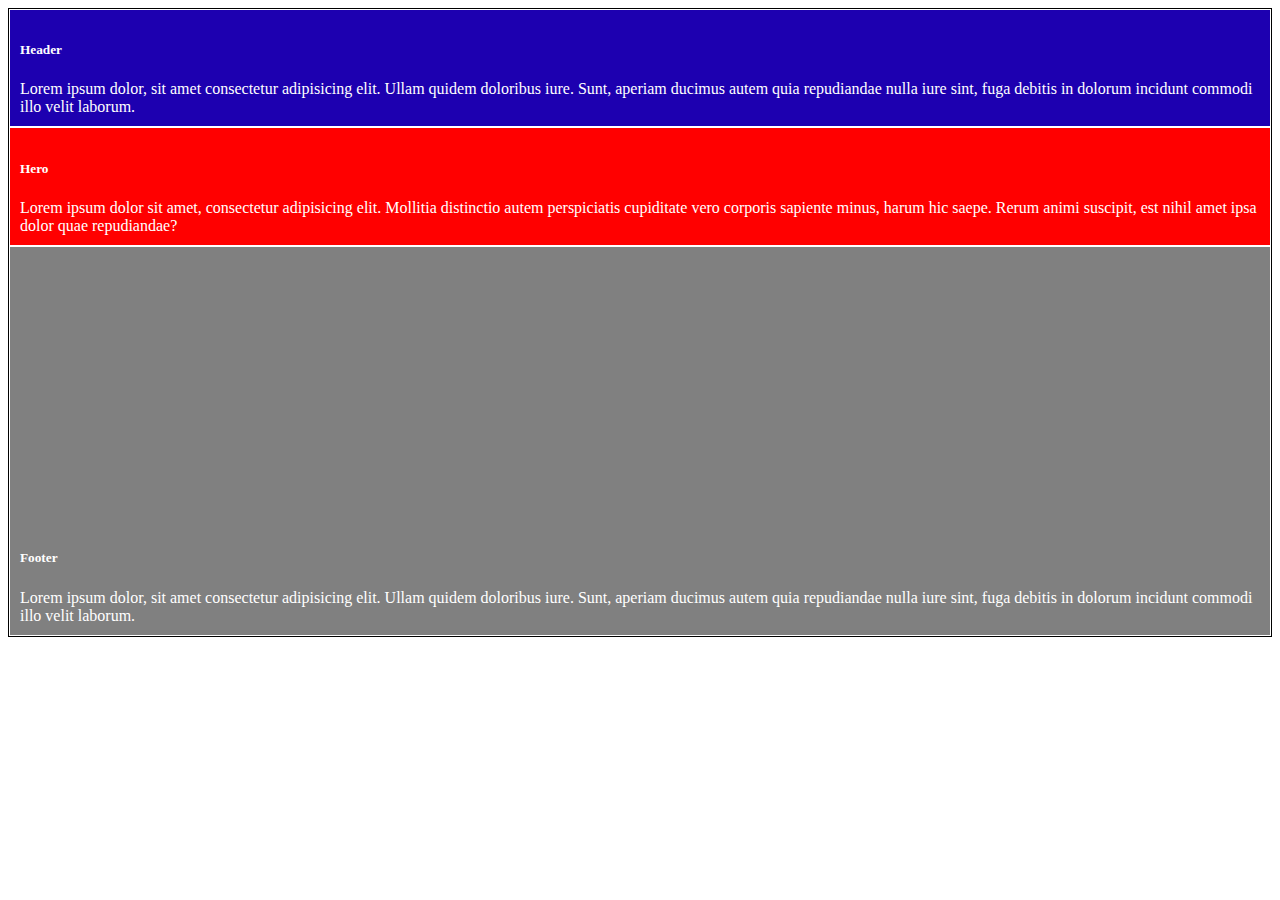
==== mobileFirst/mobileFirst.html @ 4ee9157f "creada carpeta con todos los ejercicios dentro" ====
<!DOCTYPE html>
<html lang="en">
  <head>
    <meta charset="UTF-8" />
    <meta http-equiv="X-UA-Compatible" content="IE=edge" />
    <meta name="viewport" content="width=device-width, initial-scale=1.0" />
    <link rel="stylesheet" href="mobileFirst.css" />
    <title>Document</title>
  </head>

  <body>
    <div class="sticky">
        <header>
          <h5>Header</h5>
          Lorem ipsum dolor, sit amet consectetur adipisicing elit. Ullam quidem
          doloribus iure. Sunt, aperiam ducimus autem quia repudiandae nulla iure
          sint, fuga debitis in dolorum incidunt commodi illo velit laborum.
        </header>
    </div>

        <div class="hero">
          <h5>Hero</h5>
          Lorem ipsum dolor sit amet, consectetur adipisicing elit. Mollitia
          distinctio autem perspiciatis cupiditate vero corporis sapiente minus,
          harum hic saepe. Rerum animi suscipit, est nihil amet ipsa dolor quae
          repudiandae?
        </div>

    </div>

    <div class="content">
      <h5>Content</h5>
      <p>
        Lorem ipsum dolor, sit amet consectetur adipisicing elit. Ullam quidem
        doloribus iure. Sunt, aperiam ducimus autem quia repudiandae nulla iure
        sint, fuga debitis in dolorum incidunt commodi illo velit laborum.
      </p>

      
      <p>
        Lorem ipsum dolor sit amet consectetur, adipisicing elit. Vel eum
        possimus odio debitis, atque quae rerum consequatur saepe accusantium
        quibusdam placeat? Porro expedita, ipsum architecto quo ratione sunt ut
        maxime.
      </p>
    </div>

    <div class="sidebar">
      <h5>Sidebar</h5>
      Lorem ipsum dolor, sit amet consectetur adipisicing elit. Ullam quidem
      doloribus iure. Sunt, aperiam ducimus autem quia repudiandae nulla iure
      sint, fuga debitis in dolorum incidunt commodi illo velit laborum.
    </div>
    
<div class="sticky">
    <footer>
        <h5>Footer</h5>
        Lorem ipsum dolor, sit amet consectetur adipisicing elit. Ullam quidem
        doloribus iure. Sunt, aperiam ducimus autem quia repudiandae nulla iure
        sint, fuga debitis in dolorum incidunt commodi illo velit laborum.
    </footer>
</div>
  </body>
</html>
---- mobileFirst/mobileFirst.css ----
body {
    border: 1px solid black;
    color: white;
}
header {
    background-color: rgb(29, 0, 176);
    border: 1px solid white;
    padding: 10px;

}

.hero {
background-color: red;
border: 1px solid white;
padding: 10px;
}

.content {
background-color: green;
border: 1px solid white;
padding: 10px;
}

.sidebar {
    background-color: purple;
    border: 1px solid white;
    padding: 10px;
}

footer {
    background-color: gray;
    border: 1px solid white;
    padding: 10px;

}


/* Medida para telefono "iphone" */

@media only screen 
and (min-device-width: 375px) 
and (max-device-height: 667px)  {
    .content, .sidebar, .hero, header, footer {
        background-color: black;

    }
    .sticky {
        position: sticky;
    }

   }

   /* Medida para tablet "Ipad" */

@media only screen 
  and (min-device-width: 709px) 
  and (max-device-width: 1024px)  {

    .hero {
        display: flex;
    }

    .sticky {
        position: sticky;
    }

    .content {
        display: flex;
    }

    .sidebar {
        float: right;
    }

    
    body {  background-color: aliceblue;
        display: flex;
        flex-direction: row;
        align-self: center;
        width: 300px;
        border: 1px;
        border-bottom-style: inset;
        border-color: rgb(197, 197, 197);
        align-items: center;
        
    
    }
}

/* Medida para portatil */

@media screen 
  and (min-device-width: 1200px) 
  and (max-device-width: 1600px)  { 
    .sticky {
        position: sticky;
    }

    .content {
        float: left;
        margin-left: 15%;
        margin-right: 15%;
    }

    .sidebar {
        float: right;
        margin-left: 15%;
        margin-right: 15%;
    }

}
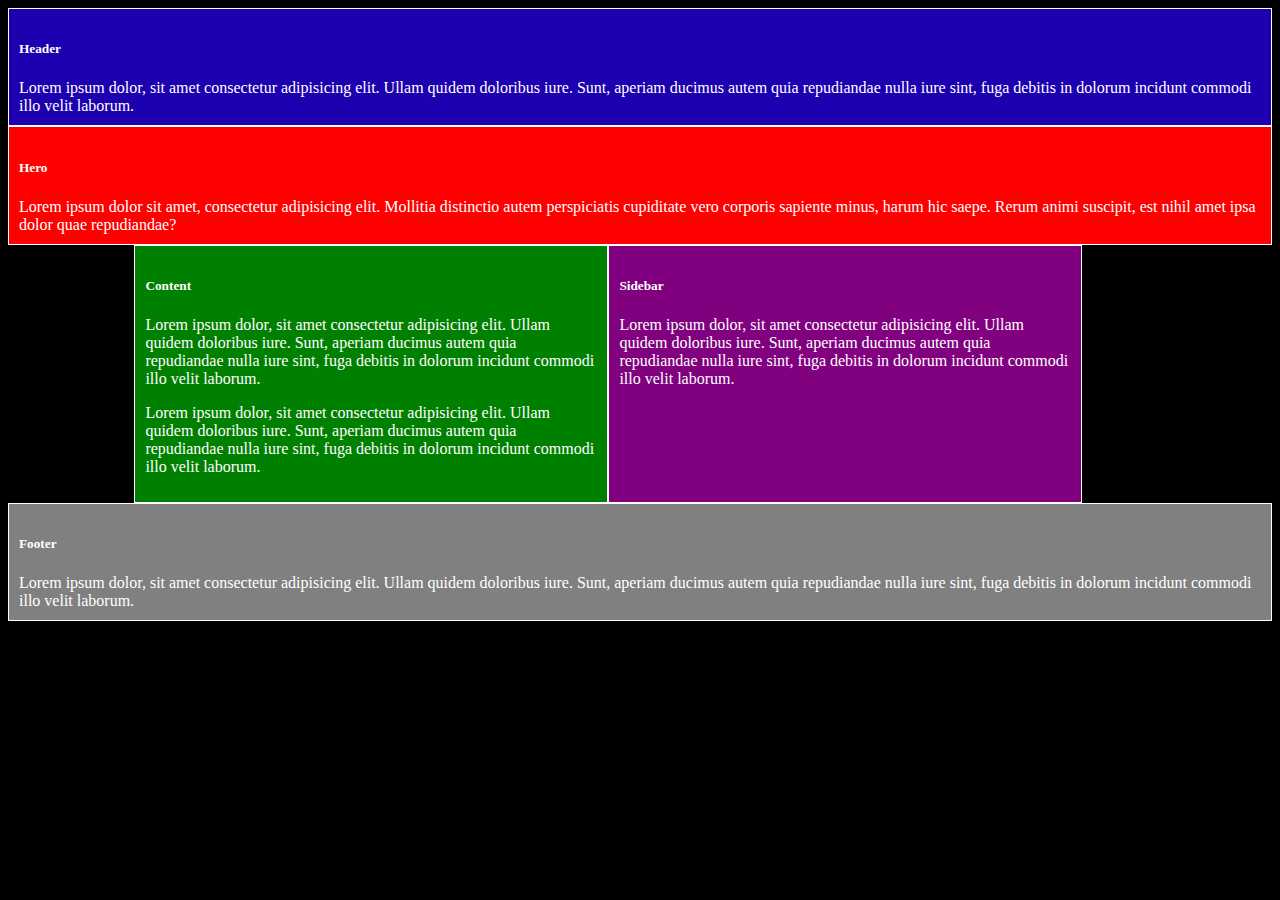
==== commit 779aa274: "Ejercicio fizzbuzz" ====
--- a/mobileFirst/mobileFirst.html
+++ b/mobileFirst/mobileFirst.html
@@ -9,56 +9,67 @@
   </head>
 
   <body>
-    <div class="sticky">
-        <header>
-          <h5>Header</h5>
+    <section class="boxOne">
+        <div>
+            <header>
+              <h5>Header</h5>
+              Lorem ipsum dolor, sit amet consectetur adipisicing elit. Ullam quidem
+              doloribus iure. Sunt, aperiam ducimus autem quia repudiandae nulla iure
+              sint, fuga debitis in dolorum incidunt commodi illo velit laborum.
+            </header>
+        </div>
+    
+        <div>
+            <div class="hero">
+              <h5>Hero</h5>
+              Lorem ipsum dolor sit amet, consectetur adipisicing elit. Mollitia
+              distinctio autem perspiciatis cupiditate vero corporis sapiente minus,
+              harum hic saepe. Rerum animi suscipit, est nihil amet ipsa dolor quae
+              repudiandae?
+            </div>
+    
+        </div>
+    </section>
+
+
+    <section class="flex-container">
+
+        <div class="content">
+          <h5>Content</h5>
+          <p>
+            Lorem ipsum dolor, sit amet consectetur adipisicing elit. Ullam quidem
+            doloribus iure. Sunt, aperiam ducimus autem quia repudiandae nulla iure
+            sint, fuga debitis in dolorum incidunt commodi illo velit laborum.
+          </p>
+          <p>
+            Lorem ipsum dolor, sit amet consectetur adipisicing elit. Ullam quidem
+            doloribus iure. Sunt, aperiam ducimus autem quia repudiandae nulla iure
+            sint, fuga debitis in dolorum incidunt commodi illo velit laborum.
+          </p>
+    
+        </div>
+    
+        <div class="sidebar">
+          <h5>Sidebar</h5>
           Lorem ipsum dolor, sit amet consectetur adipisicing elit. Ullam quidem
           doloribus iure. Sunt, aperiam ducimus autem quia repudiandae nulla iure
           sint, fuga debitis in dolorum incidunt commodi illo velit laborum.
-        </header>
-    </div>
+        </div>
+        
+    </section>
 
-        <div class="hero">
-          <h5>Hero</h5>
-          Lorem ipsum dolor sit amet, consectetur adipisicing elit. Mollitia
-          distinctio autem perspiciatis cupiditate vero corporis sapiente minus,
-          harum hic saepe. Rerum animi suscipit, est nihil amet ipsa dolor quae
-          repudiandae?
+    <section class="boxTres">
+        
+        <div>
+            <footer>
+                <h5>Footer</h5>
+                Lorem ipsum dolor, sit amet consectetur adipisicing elit. Ullam quidem
+                doloribus iure. Sunt, aperiam ducimus autem quia repudiandae nulla iure
+                sint, fuga debitis in dolorum incidunt commodi illo velit laborum.
+            </footer>
         </div>
 
-    </div>
+    </section>
 
-    <div class="content">
-      <h5>Content</h5>
-      <p>
-        Lorem ipsum dolor, sit amet consectetur adipisicing elit. Ullam quidem
-        doloribus iure. Sunt, aperiam ducimus autem quia repudiandae nulla iure
-        sint, fuga debitis in dolorum incidunt commodi illo velit laborum.
-      </p>
-
-      
-      <p>
-        Lorem ipsum dolor sit amet consectetur, adipisicing elit. Vel eum
-        possimus odio debitis, atque quae rerum consequatur saepe accusantium
-        quibusdam placeat? Porro expedita, ipsum architecto quo ratione sunt ut
-        maxime.
-      </p>
-    </div>
-
-    <div class="sidebar">
-      <h5>Sidebar</h5>
-      Lorem ipsum dolor, sit amet consectetur adipisicing elit. Ullam quidem
-      doloribus iure. Sunt, aperiam ducimus autem quia repudiandae nulla iure
-      sint, fuga debitis in dolorum incidunt commodi illo velit laborum.
-    </div>
-    
-<div class="sticky">
-    <footer>
-        <h5>Footer</h5>
-        Lorem ipsum dolor, sit amet consectetur adipisicing elit. Ullam quidem
-        doloribus iure. Sunt, aperiam ducimus autem quia repudiandae nulla iure
-        sint, fuga debitis in dolorum incidunt commodi illo velit laborum.
-    </footer>
-</div>
   </body>
 </html>--- a/mobileFirst/mobileFirst.css
+++ b/mobileFirst/mobileFirst.css
@@ -1,12 +1,13 @@
 body {
-    border: 1px solid black;
     color: white;
+    background-color:  black;
 }
+
 header {
     background-color: rgb(29, 0, 176);
     border: 1px solid white;
     padding: 10px;
-
+   
 }
 
 .hero {
@@ -31,7 +32,6 @@
     background-color: gray;
     border: 1px solid white;
     padding: 10px;
-
 }
 
 
@@ -39,50 +39,22 @@
 
 @media only screen 
 and (min-device-width: 375px) 
-and (max-device-height: 667px)  {
-    .content, .sidebar, .hero, header, footer {
-        background-color: black;
-
+and (max-device-width: 667px)  {
+    .content, .sidebar, .hero, header, footer{
+        display: flex;
+        flex-direction: column;
     }
-    .sticky {
-        position: sticky;
-    }
-
-   }
+}
 
    /* Medida para tablet "Ipad" */
 
 @media only screen 
-  and (min-device-width: 709px) 
-  and (max-device-width: 1024px)  {
-
-    .hero {
-        display: flex;
-    }
-
-    .sticky {
-        position: sticky;
-    }
-
-    .content {
-        display: flex;
-    }
-
-    .sidebar {
-        float: right;
-    }
-
-    
-    body {  background-color: aliceblue;
+and (min-device-width: 668px) 
+and (max-device-width: 1200px)  {
+    .flex-container {
         display: flex;
         flex-direction: row;
-        align-self: center;
-        width: 300px;
-        border: 1px;
-        border-bottom-style: inset;
-        border-color: rgb(197, 197, 197);
-        align-items: center;
-        
+        width: 100%;
     
     }
 }
@@ -90,22 +62,12 @@
 /* Medida para portatil */
 
 @media screen 
-  and (min-device-width: 1200px) 
-  and (max-device-width: 1600px)  { 
-    .sticky {
-        position: sticky;
-    }
-
-    .content {
-        float: left;
-        margin-left: 15%;
-        margin-right: 15%;
-    }
-
-    .sidebar {
-        float: right;
-        margin-left: 15%;
-        margin-right: 15%;
+and (min-device-width: 1200px) 
+and (max-device-width: 1600px)  {
+    .flex-container {
+        display: flex;
+        width: 75%;
+        padding-left: 10%;
     }
 
 }